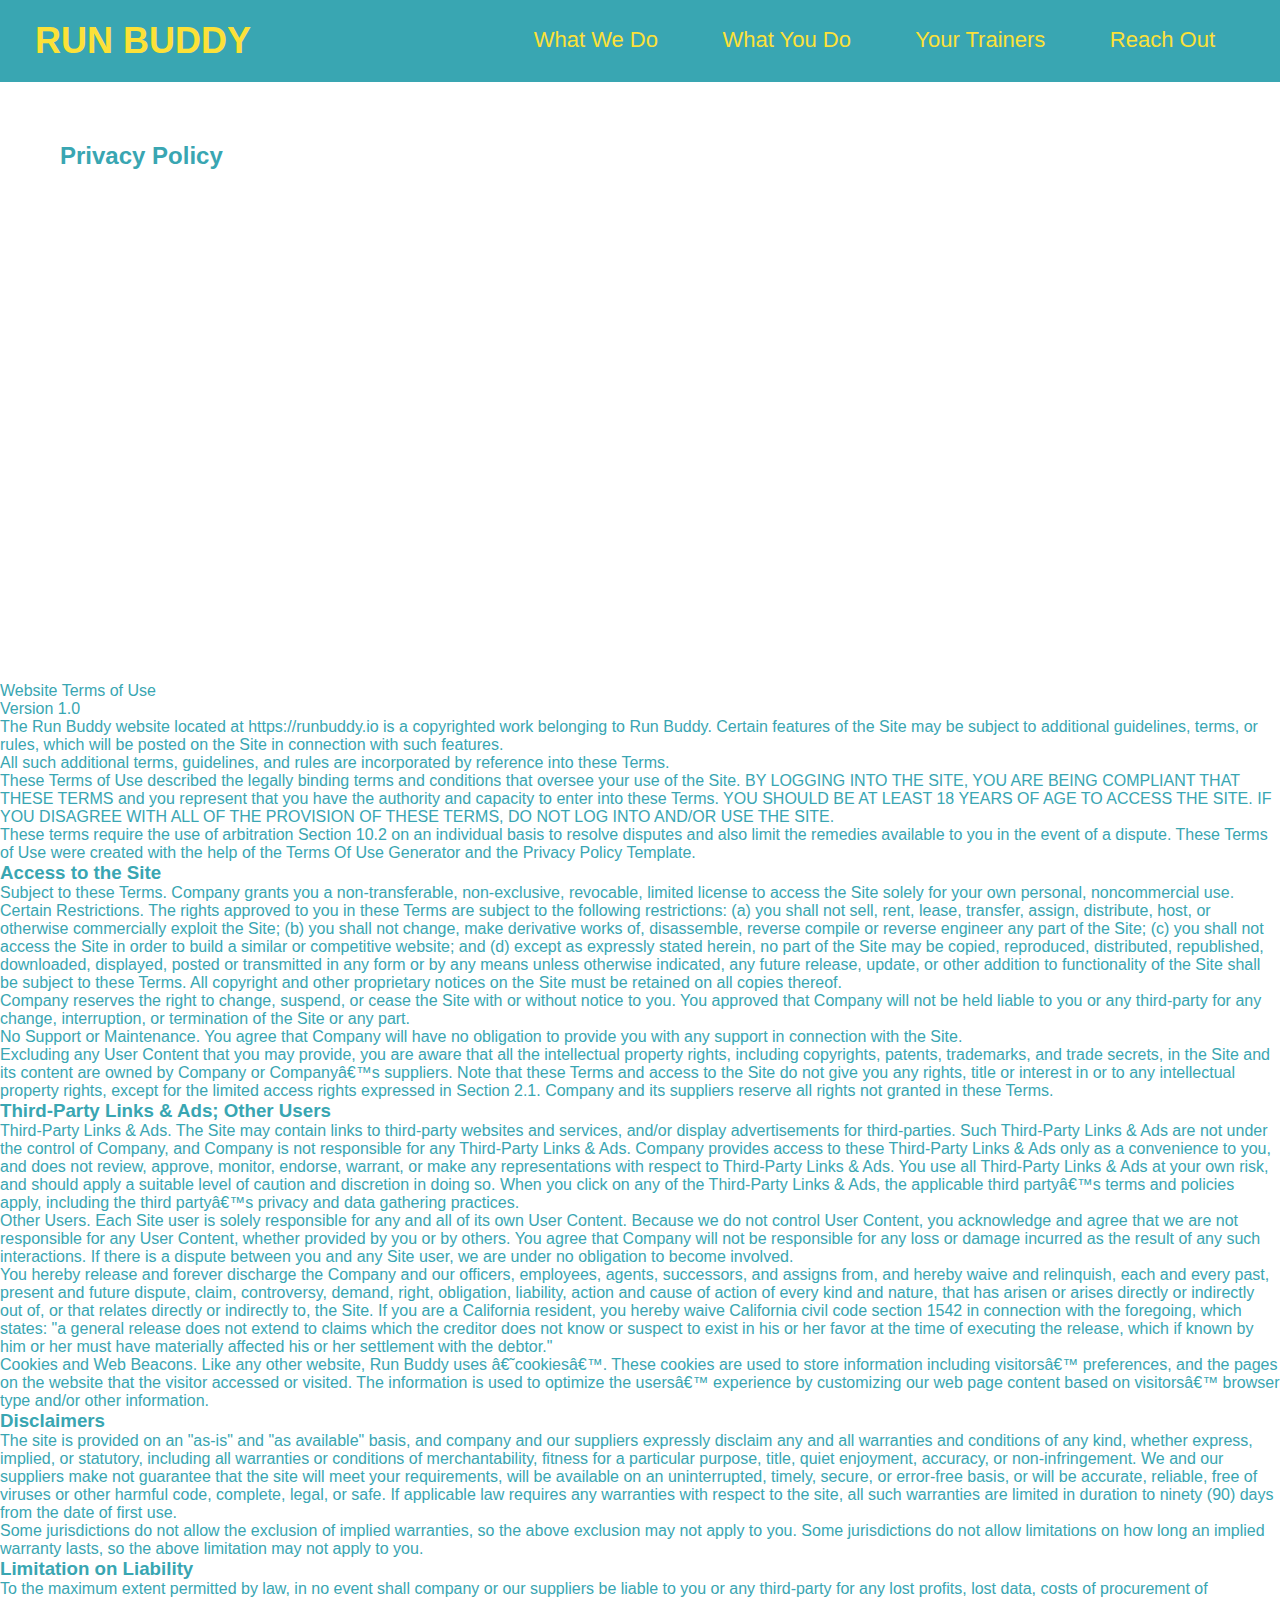
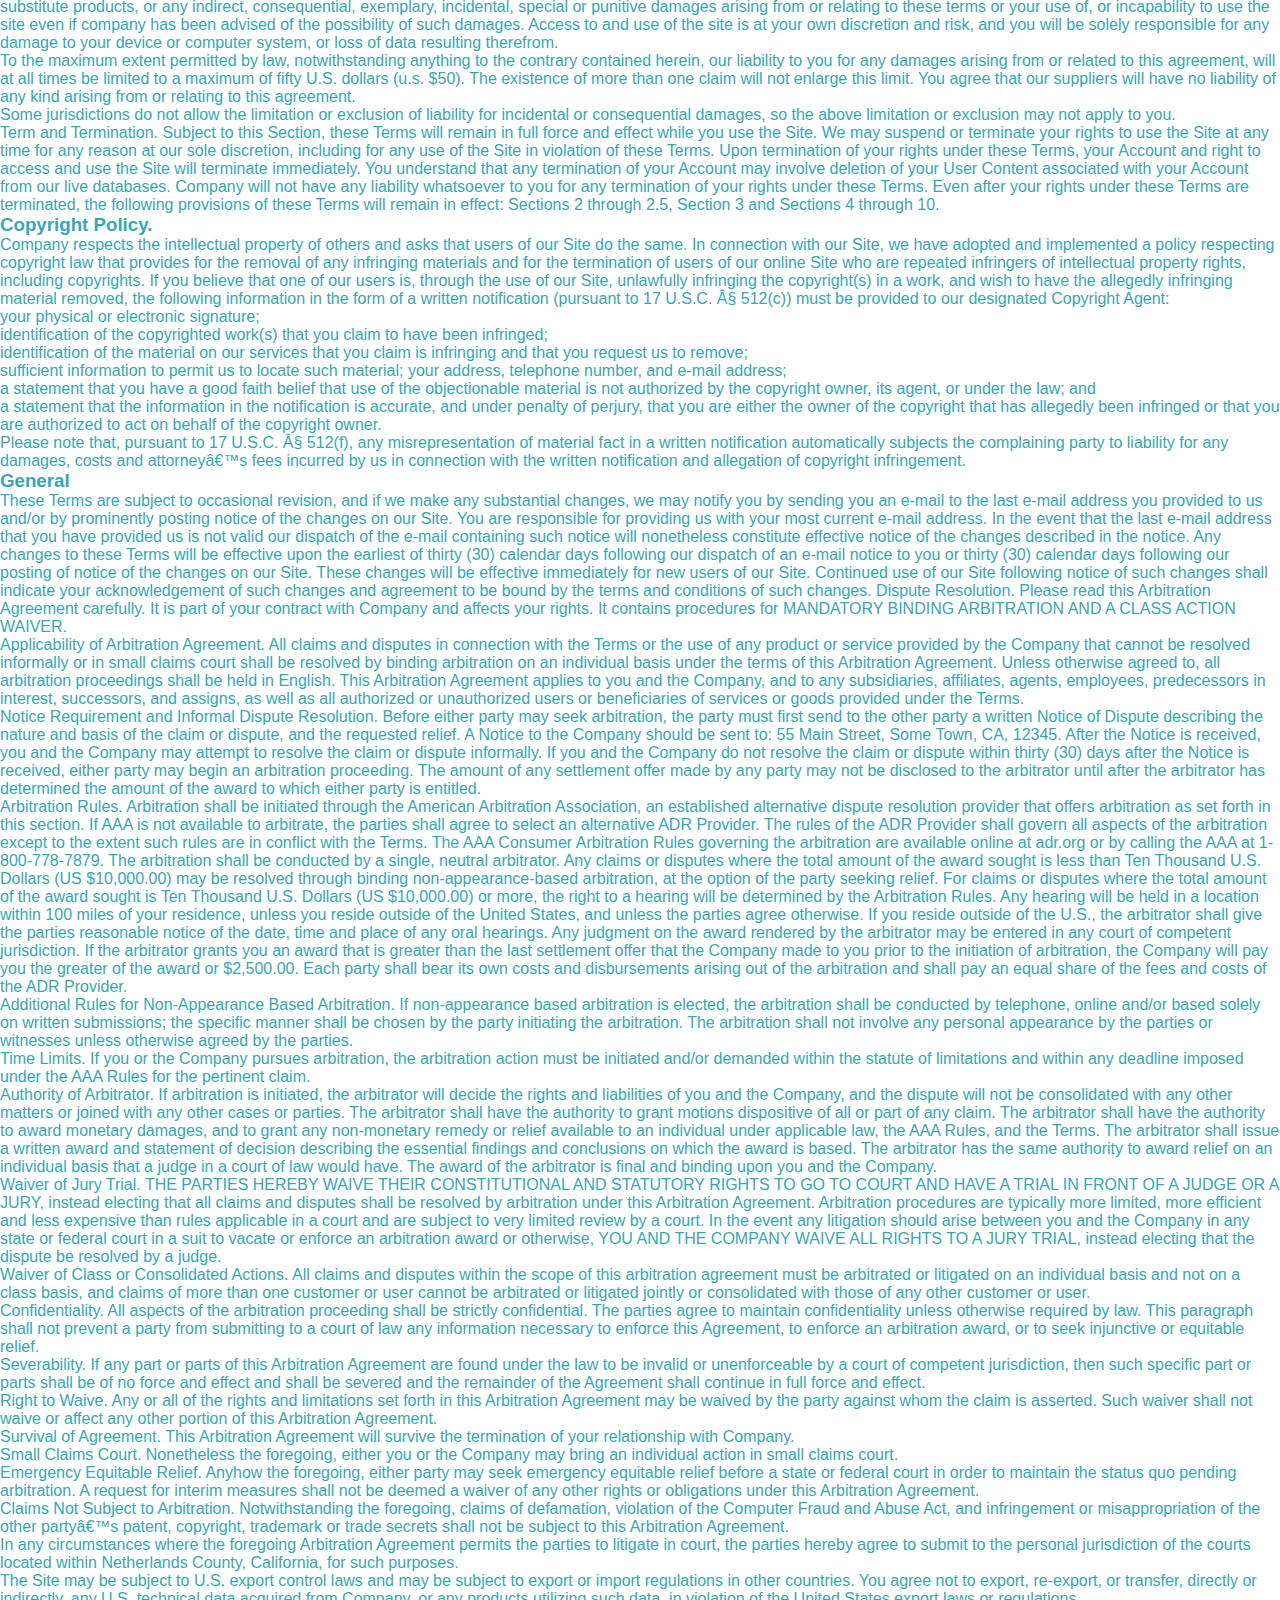
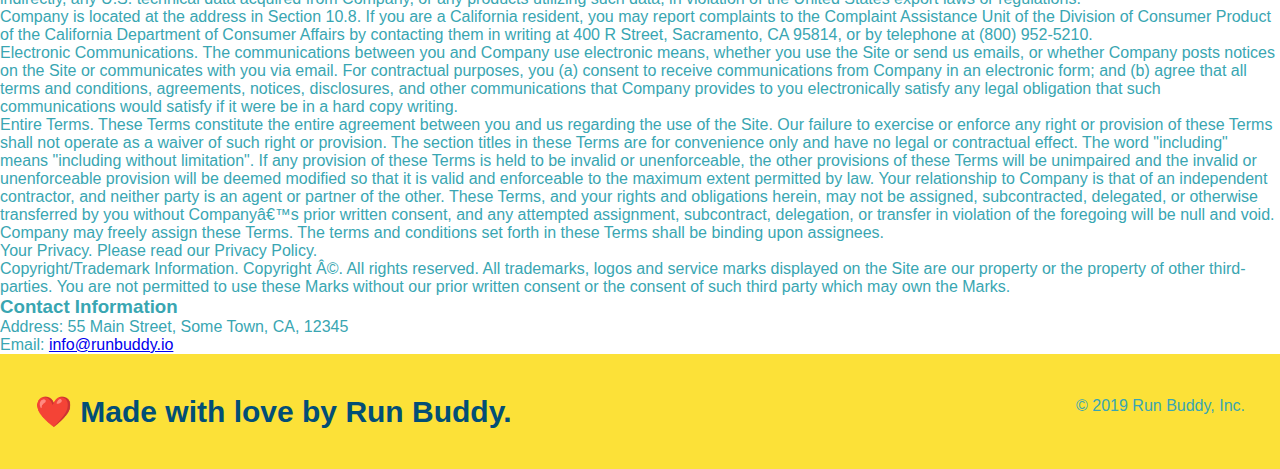
==== privacy-policy.html @ 5c97e21f "added privacy page and created second style css file" ====
<!DOCTYPE html>
<html lang="en">
    
    <head>
        <meta charset="UTF-8"/>
        <title>Privacy Policy - Run Buddy</title>
        <link rel="stylesheet" href="./assets/css/style.css">
        <link rel="stylesheet" href="assets/css/secondary-styles.css">
    </head>

    <body>
        <header>
            <h1>
                <a href="/"></a>RUN BUDDY
            </h1>
            <nav>
                <!--Unordered list element-->
                <ul>
                    <!--List item element-->
                    <li>
                        <!--Anchor element-->
                        <a href="./index.html#what-we-do">What We Do</a>
                    </li>
                    <li>
                        <a href="./index.html#what-you-do">What You Do</a>
                    </li>
                    <li>
                        <a href="./index.html#your-trainers">Your Trainers</a>
                    </li>
                    <li>
                        <a href="./index.html#reach-out">Reach Out</a>
                    </li>
                </ul>
            </nav>
        </header>

        <!--hero/jumbotron-->
        <section class="hero">
            <h2 class="page-title">
                Privacy Policy
            </h2>
        </section>
        <!--privacy policy text-->
        <article>

            <p>
                Website Terms of Use
            </p>

            <p>
                Version 1.0
            </p>

            <p>
                The Run Buddy website located at https://runbuddy.io is a copyrighted work belonging to Run Buddy. Certain
                features of the Site may be subject to additional guidelines, terms, or rules, which will be posted on the Site
                in connection with such features.
            </p>

            <p>
                All such additional terms, guidelines, and rules are incorporated by reference into these Terms.
            </p>

            <p>
                These Terms of Use described the legally binding terms and conditions that oversee your use of the Site. BY
                LOGGING INTO THE SITE, YOU ARE BEING COMPLIANT THAT THESE TERMS and you represent that you have the authority
                and capacity to enter into these Terms. YOU SHOULD BE AT LEAST 18 YEARS OF AGE TO ACCESS THE SITE. IF YOU
                DISAGREE WITH ALL OF THE PROVISION OF THESE TERMS, DO NOT LOG INTO AND/OR USE THE SITE.
            </p>

            <p>
                These terms require the use of arbitration Section 10.2 on an individual basis to resolve disputes and also
                limit the remedies available to you in the event of a dispute. These Terms of Use were created with the help of
                the Terms Of Use Generator and the Privacy Policy Template.
            </p>

            <h3>
                Access to the Site
            </h3>

            <p>
                Subject to these Terms. Company grants you a non-transferable, non-exclusive, revocable, limited license to
                access the Site solely for your own personal, noncommercial use.
            </p>

            <p>
                Certain Restrictions. The rights approved to you in these Terms are subject to the following restrictions: (a)
                you shall not sell, rent, lease, transfer, assign, distribute, host, or otherwise commercially exploit the Site;
                (b) you shall not change, make derivative works of, disassemble, reverse compile or reverse engineer any part of
                the Site; (c) you shall not access the Site in order to build a similar or competitive website; and (d) except
                as expressly stated herein, no part of the Site may be copied, reproduced, distributed, republished, downloaded,
                displayed, posted or transmitted in any form or by any means unless otherwise indicated, any future release,
                update, or other addition to functionality of the Site shall be subject to these Terms. All copyright and other
                proprietary notices on the Site must be retained on all copies thereof.
            </p>

            <p>
                Company reserves the right to change, suspend, or cease the Site with or without notice to you. You approved
                that Company will not be held liable to you or any third-party for any change, interruption, or termination of
                the Site or any part.
            </p>

            <p>
                No Support or Maintenance. You agree that Company will have no obligation to provide you with any support in
                connection with the Site.
            </p>

            <p>
                Excluding any User Content that you may provide, you are aware that all the intellectual property rights,
                including copyrights, patents, trademarks, and trade secrets, in the Site and its content are owned by Company
                or Companyâ€™s suppliers. Note that these Terms and access to the Site do not give you any rights, title or
                interest in or to any intellectual property rights, except for the limited access rights expressed in Section
                2.1. Company and its suppliers reserve all rights not granted in these Terms.
            </p>

            <h3>
                Third-Party Links & Ads; Other Users
            </h3>

            <p>
                Third-Party Links & Ads. The Site may contain links to third-party websites and services, and/or display
                advertisements for third-parties. Such Third-Party Links & Ads are not under the control of Company, and Company
                is not responsible for any Third-Party Links & Ads. Company provides access to these Third-Party Links & Ads
                only as a convenience to you, and does not review, approve, monitor, endorse, warrant, or make any
                representations with respect to Third-Party Links & Ads. You use all Third-Party Links & Ads at your own risk,
                and should apply a suitable level of caution and discretion in doing so. When you click on any of the
                Third-Party Links & Ads, the applicable third partyâ€™s terms and policies apply, including the third partyâ€™s
                privacy and data gathering practices.
            </p>

            <p>
                Other Users. Each Site user is solely responsible for any and all of its own User Content. Because we do not
                control User Content, you acknowledge and agree that we are not responsible for any User Content, whether
                provided by you or by others. You agree that Company will not be responsible for any loss or damage incurred as
                the result of any such interactions. If there is a dispute between you and any Site user, we are under no
                obligation to become involved.
            </p>

            <p>
                You hereby release and forever discharge the Company and our officers, employees, agents, successors, and
                assigns from, and hereby waive and relinquish, each and every past, present and future dispute, claim,
                controversy, demand, right, obligation, liability, action and cause of action of every kind and nature, that has
                arisen or arises directly or indirectly out of, or that relates directly or indirectly to, the Site. If you are
                a California resident, you hereby waive California civil code section 1542 in connection with the foregoing,
                which states: "a general release does not extend to claims which the creditor does not know or suspect to exist
                in his or her favor at the time of executing the release, which if known by him or her must have materially
                affected his or her settlement with the debtor."
            </p>

            <p>
                Cookies and Web Beacons. Like any other website, Run Buddy uses â€˜cookiesâ€™. These cookies are used to store
                information including visitorsâ€™ preferences, and the pages on the website that the visitor accessed or visited.
                The information is used to optimize the usersâ€™ experience by customizing our web page content based on visitorsâ€™
                browser type and/or other information.
            </p>

            <h3>
                Disclaimers
            </h3>

            <p>
                The site is provided on an "as-is" and "as available" basis, and company and our suppliers expressly disclaim
                any and all warranties and conditions of any kind, whether express, implied, or statutory, including all
                warranties or conditions of merchantability, fitness for a particular purpose, title, quiet enjoyment, accuracy,
                or non-infringement. We and our suppliers make not guarantee that the site will meet your requirements, will be
                available on an uninterrupted, timely, secure, or error-free basis, or will be accurate, reliable, free of
                viruses or other harmful code, complete, legal, or safe. If applicable law requires any warranties with respect
                to the site, all such warranties are limited in duration to ninety (90) days from the date of first use.
            </p>

            <p>
                Some jurisdictions do not allow the exclusion of implied warranties, so the above exclusion may not apply to
                you. Some jurisdictions do not allow limitations on how long an implied warranty lasts, so the above limitation
                may not apply to you.
            </p>

            <h3>
                Limitation on Liability
            </h3>

            <p>
                To the maximum extent permitted by law, in no event shall company or our suppliers be liable to you or any
                third-party for any lost profits, lost data, costs of procurement of substitute products, or any indirect,
                consequential, exemplary, incidental, special or punitive damages arising from or relating to these terms or
                your use of, or incapability to use the site even if company has been advised of the possibility of such
                damages. Access to and use of the site is at your own discretion and risk, and you will be solely responsible
                for any damage to your device or computer system, or loss of data resulting therefrom.
            </p>

            <p>
                To the maximum extent permitted by law, notwithstanding anything to the contrary contained herein, our liability
                to you for any damages arising from or related to this agreement, will at all times be limited to a maximum of
                fifty U.S. dollars (u.s. $50). The existence of more than one claim will not enlarge this limit. You agree that
                our suppliers will have no liability of any kind arising from or relating to this agreement.
            </p>

            <p>
                Some jurisdictions do not allow the limitation or exclusion of liability for incidental or consequential
                damages, so the above limitation or exclusion may not apply to you.
            </p>

            <p>
                Term and Termination. Subject to this Section, these Terms will remain in full force and effect while you use
                the Site. We may suspend or terminate your rights to use the Site at any time for any reason at our sole
                discretion, including for any use of the Site in violation of these Terms. Upon termination of your rights under
                these Terms, your Account and right to access and use the Site will terminate immediately. You understand that
                any termination of your Account may involve deletion of your User Content associated with your Account from our
                live databases. Company will not have any liability whatsoever to you for any termination of your rights under
                these Terms. Even after your rights under these Terms are terminated, the following provisions of these Terms
                will remain in effect: Sections 2 through 2.5, Section 3 and Sections 4 through 10.
            </p>

            <h3>
                Copyright Policy.
            </h3>

            <p>
                Company respects the intellectual property of others and asks that users of our Site do the same. In connection
                with our Site, we have adopted and implemented a policy respecting copyright law that provides for the removal
                of any infringing materials and for the termination of users of our online Site who are repeated infringers of
                intellectual property rights, including copyrights. If you believe that one of our users is, through the use of
                our Site, unlawfully infringing the copyright(s) in a work, and wish to have the allegedly infringing material
                removed, the following information in the form of a written notification (pursuant to 17 U.S.C. Â§ 512(c)) must
                be provided to our designated Copyright Agent:
            </p>

            <ul>
                <li>
                your physical or electronic signature;
                </li>
                <li>
                identification of the copyrighted work(s) that you claim to have been infringed;
                </li>
                <li>
                identification of the material on our services that you claim is infringing and that you request us to remove;
                </li>
                <li>
                sufficient information to permit us to locate such material; your address, telephone number, and e-mail
                address;
                </li>
                <li>
                a statement that you have a good faith belief that use of the objectionable material is not authorized by the
                copyright owner, its agent, or under the law; and
                </li>
                <li>
                a statement that the information in the notification is accurate, and under penalty of perjury, that you are
                either the owner of the copyright that has allegedly been infringed or that you are authorized to act on
                behalf of the copyright owner.
                </li>
            </ul>

            <p>
                Please note that, pursuant to 17 U.S.C. Â§ 512(f), any misrepresentation of material fact in a written
                notification automatically subjects the complaining party to liability for any damages, costs and attorneyâ€™s
                fees incurred by us in connection with the written notification and allegation of copyright infringement.
            </p>

            <h3>
                General
            </h3>

            <p>
                These Terms are subject to occasional revision, and if we make any substantial changes, we may notify you by
                sending you an e-mail to the last e-mail address you provided to us and/or by prominently posting notice of the
                changes on our Site. You are responsible for providing us with your most current e-mail address. In the event
                that the last e-mail address that you have provided us is not valid our dispatch of the e-mail containing such
                notice will nonetheless constitute effective notice of the changes described in the notice. Any changes to these
                Terms will be effective upon the earliest of thirty (30) calendar days following our dispatch of an e-mail
                notice to you or thirty (30) calendar days following our posting of notice of the changes on our Site. These
                changes will be effective immediately for new users of our Site. Continued use of our Site following notice of
                such changes shall indicate your acknowledgement of such changes and agreement to be bound by the terms and
                conditions of such changes. Dispute Resolution. Please read this Arbitration Agreement carefully. It is part of
                your contract with Company and affects your rights. It contains procedures for MANDATORY BINDING ARBITRATION AND
                A CLASS ACTION WAIVER.
            </p>

            <p>
                Applicability of Arbitration Agreement. All claims and disputes in connection with the Terms or the use of any
                product or service provided by the Company that cannot be resolved informally or in small claims court shall be
                resolved by binding arbitration on an individual basis under the terms of this Arbitration Agreement. Unless
                otherwise agreed to, all arbitration proceedings shall be held in English. This Arbitration Agreement applies to
                you and the Company, and to any subsidiaries, affiliates, agents, employees, predecessors in interest,
                successors, and assigns, as well as all authorized or unauthorized users or beneficiaries of services or goods
                provided under the Terms.
            </p>

            <p>
                Notice Requirement and Informal Dispute Resolution. Before either party may seek arbitration, the party must
                first send to the other party a written Notice of Dispute describing the nature and basis of the claim or
                dispute, and the requested relief. A Notice to the Company should be sent to: 55 Main Street, Some Town, CA,
                12345. After the Notice is received, you and the Company may attempt to resolve the claim or dispute informally.
                If you and the Company do not resolve the claim or dispute within thirty (30) days after the Notice is received,
                either party may begin an arbitration proceeding. The amount of any settlement offer made by any party may not
                be disclosed to the arbitrator until after the arbitrator has determined the amount of the award to which either
                party is entitled.
            </p>

            <p>
                Arbitration Rules. Arbitration shall be initiated through the American Arbitration Association, an established
                alternative dispute resolution provider that offers arbitration as set forth in this section. If AAA is not
                available to arbitrate, the parties shall agree to select an alternative ADR Provider. The rules of the ADR
                Provider shall govern all aspects of the arbitration except to the extent such rules are in conflict with the
                Terms. The AAA Consumer Arbitration Rules governing the arbitration are available online at adr.org or by
                calling the AAA at 1-800-778-7879. The arbitration shall be conducted by a single, neutral arbitrator. Any
                claims or disputes where the total amount of the award sought is less than Ten Thousand U.S. Dollars (US
                $10,000.00) may be resolved through binding non-appearance-based arbitration, at the option of the party seeking
                relief. For claims or disputes where the total amount of the award sought is Ten Thousand U.S. Dollars (US
                $10,000.00) or more, the right to a hearing will be determined by the Arbitration Rules. Any hearing will be
                held in a location within 100 miles of your residence, unless you reside outside of the United States, and
                unless the parties agree otherwise. If you reside outside of the U.S., the arbitrator shall give the parties
                reasonable notice of the date, time and place of any oral hearings. Any judgment on the award rendered by the
                arbitrator may be entered in any court of competent jurisdiction. If the arbitrator grants you an award that is
                greater than the last settlement offer that the Company made to you prior to the initiation of arbitration, the
                Company will pay you the greater of the award or $2,500.00. Each party shall bear its own costs and
                disbursements arising out of the arbitration and shall pay an equal share of the fees and costs of the ADR
                Provider.
            </p>

            <p>
                Additional Rules for Non-Appearance Based Arbitration. If non-appearance based arbitration is elected, the
                arbitration shall be conducted by telephone, online and/or based solely on written submissions; the specific
                manner shall be chosen by the party initiating the arbitration. The arbitration shall not involve any personal
                appearance by the parties or witnesses unless otherwise agreed by the parties.
            </p>

            <p>
                Time Limits. If you or the Company pursues arbitration, the arbitration action must be initiated and/or demanded
                within the statute of limitations and within any deadline imposed under the AAA Rules for the pertinent claim.
            </p>

            <p>
                Authority of Arbitrator. If arbitration is initiated, the arbitrator will decide the rights and liabilities of
                you and the Company, and the dispute will not be consolidated with any other matters or joined with any other
                cases or parties. The arbitrator shall have the authority to grant motions dispositive of all or part of any
                claim. The arbitrator shall have the authority to award monetary damages, and to grant any non-monetary remedy
                or relief available to an individual under applicable law, the AAA Rules, and the Terms. The arbitrator shall
                issue a written award and statement of decision describing the essential findings and conclusions on which the
                award is based. The arbitrator has the same authority to award relief on an individual basis that a judge in a
                court of law would have. The award of the arbitrator is final and binding upon you and the Company.
            </p>

            <p>
                Waiver of Jury Trial. THE PARTIES HEREBY WAIVE THEIR CONSTITUTIONAL AND STATUTORY RIGHTS TO GO TO COURT AND HAVE
                A TRIAL IN FRONT OF A JUDGE OR A JURY, instead electing that all claims and disputes shall be resolved by
                arbitration under this Arbitration Agreement. Arbitration procedures are typically more limited, more efficient
                and less expensive than rules applicable in a court and are subject to very limited review by a court. In the
                event any litigation should arise between you and the Company in any state or federal court in a suit to vacate
                or enforce an arbitration award or otherwise, YOU AND THE COMPANY WAIVE ALL RIGHTS TO A JURY TRIAL, instead
                electing that the dispute be resolved by a judge.
            </p>

            <p>
                Waiver of Class or Consolidated Actions. All claims and disputes within the scope of this arbitration agreement
                must be arbitrated or litigated on an individual basis and not on a class basis, and claims of more than one
                customer or user cannot be arbitrated or litigated jointly or consolidated with those of any other customer or
                user.
            </p>

            <p>
                Confidentiality. All aspects of the arbitration proceeding shall be strictly confidential. The parties agree to
                maintain confidentiality unless otherwise required by law. This paragraph shall not prevent a party from
                submitting to a court of law any information necessary to enforce this Agreement, to enforce an arbitration
                award, or to seek injunctive or equitable relief.
            </p>

            <p>
                Severability. If any part or parts of this Arbitration Agreement are found under the law to be invalid or
                unenforceable by a court of competent jurisdiction, then such specific part or parts shall be of no force and
                effect and shall be severed and the remainder of the Agreement shall continue in full force and effect.
            </p>

            <p>
                Right to Waive. Any or all of the rights and limitations set forth in this Arbitration Agreement may be waived
                by the party against whom the claim is asserted. Such waiver shall not waive or affect any other portion of this
                Arbitration Agreement.
            </p>

            <p>
                Survival of Agreement. This Arbitration Agreement will survive the termination of your relationship with
                Company.
            </p>

            <p>
                Small Claims Court. Nonetheless the foregoing, either you or the Company may bring an individual action in small
                claims court.
            </p>

            <p>
                Emergency Equitable Relief. Anyhow the foregoing, either party may seek emergency equitable relief before a
                state or federal court in order to maintain the status quo pending arbitration. A request for interim measures
                shall not be deemed a waiver of any other rights or obligations under this Arbitration Agreement.
            </p>

            <p>
                Claims Not Subject to Arbitration. Notwithstanding the foregoing, claims of defamation, violation of the
                Computer Fraud and Abuse Act, and infringement or misappropriation of the other partyâ€™s patent, copyright,
                trademark or trade secrets shall not be subject to this Arbitration Agreement.
            </p>

            <p>
                In any circumstances where the foregoing Arbitration Agreement permits the parties to litigate in court, the
                parties hereby agree to submit to the personal jurisdiction of the courts located within Netherlands County,
                California, for such purposes.
            </p>

            <p>
                The Site may be subject to U.S. export control laws and may be subject to export or import regulations in other
                countries. You agree not to export, re-export, or transfer, directly or indirectly, any U.S. technical data
                acquired from Company, or any products utilizing such data, in violation of the United States export laws or
                regulations.
            </p>

            <p>
                Company is located at the address in Section 10.8. If you are a California resident, you may report complaints
                to the Complaint Assistance Unit of the Division of Consumer Product of the California Department of Consumer
                Affairs by contacting them in writing at 400 R Street, Sacramento, CA 95814, or by telephone at (800) 952-5210.
            </p>

            <p>
                Electronic Communications. The communications between you and Company use electronic means, whether you use the
                Site or send us emails, or whether Company posts notices on the Site or communicates with you via email. For
                contractual purposes, you (a) consent to receive communications from Company in an electronic form; and (b)
                agree that all terms and conditions, agreements, notices, disclosures, and other communications that Company
                provides to you electronically satisfy any legal obligation that such communications would satisfy if it were be
                in a hard copy writing.
            </p>

            <p>
                Entire Terms. These Terms constitute the entire agreement between you and us regarding the use of the Site. Our
                failure to exercise or enforce any right or provision of these Terms shall not operate as a waiver of such right
                or provision. The section titles in these Terms are for convenience only and have no legal or contractual
                effect. The word "including" means "including without limitation". If any provision of these Terms is held to be
                invalid or unenforceable, the other provisions of these Terms will be unimpaired and the invalid or
                unenforceable provision will be deemed modified so that it is valid and enforceable to the maximum extent
                permitted by law. Your relationship to Company is that of an independent contractor, and neither party is an
                agent or partner of the other. These Terms, and your rights and obligations herein, may not be assigned,
                subcontracted, delegated, or otherwise transferred by you without Companyâ€™s prior written consent, and any
                attempted assignment, subcontract, delegation, or transfer in violation of the foregoing will be null and void.
                Company may freely assign these Terms. The terms and conditions set forth in these Terms shall be binding upon
                assignees.
            </p>

            <p>
                Your Privacy. Please read our Privacy Policy.
            </p>

            <p>
                Copyright/Trademark Information. Copyright Â©. All rights reserved. All trademarks, logos and service marks
                displayed on the Site are our property or the property of other third-parties. You are not permitted to use
                these Marks without our prior written consent or the consent of such third party which may own the Marks.
            </p>

            <h3>
                Contact Information
            </h3>

            <p>
                Address: 55 Main Street, Some Town, CA, 12345
            </p>

            <p>
                Email: <a href="mailto:info@runbuddy.io">info@runbuddy.io</a>
            </p>



        </article>

        
        <footer>
            <h2>❤️ Made with love by Run Buddy.</h2>
            <div>
                &copy; 2019 Run Buddy, Inc.
            </div>
        </footer>
    </body>



</html>
---- assets/css/style.css ----
* {
    margin: 0;
    padding: 0;
    box-sizing: border-box;
}

body {
    /* CSS Comment*/
    color: #39a6b2;
    font-family: Arial, Helvetica, sans-serif;
}
/* apply styles to <header> */
header {
    padding: 20px 35px;
    background-color: #39a6b2;
}
header h1 {
    font-weight: bold;
    font-size: 36px;
    color: #fce138;
    margin: 0;
    display: inline;
}
header a {
    text-decoration: none;
    color: #fce138
}
header nav {
    float: right;
    margin: 7px 0px;
}
header nav ul li {
    display: inline;
}
header nav ul li a {
    margin: 0 30px;
    font-weight: lighter;
    font-size: 22px;
}
/* End Header CSS*/
/*Footer CSS*/
footer {
    background: #fce138;
    width: 100%;
    padding: 40px 35px;
}
footer h2 {
    display: inline;
    color: #024e76;
    font-size: 30px;
    margin: 0;
}
footer div {
    float: right;
    line-height: 1.5;
    text-align: right;
}
footer a {
    color: #024e76;
}
/* End Footer CSS*/

/*Hero Section Start*/
.hero {
    background-image: url("../images/hero-bg.jpg");
    height: 600px;
    background-size: cover;
    background-position: center;
    position: relative;
}
.hero-form {
    color: #024e76;
    background-color: #fce138;
    padding: 20px;
    width: 500px;
    border-style: solid;
    border-width: 3px;
    border-color: #024e76;
    position: absolute;
    bottom: 120px;
    right: 140px;
}
.hero-form h3 {
    font-size: 24px;
    margin: 0;
}
.hero-form p {
    margin: 5px 0 15px 0;
}
.form-input {
    border: 1px solid #024e76;
    display: block;
    padding: 7px 15px;
    font-size: 16px;
    color: #024e76;
    width: 100%;
    margin-bottom: 15px;
}
.hero-form label {
    margin: 0 5px;
}
.hero-form button {
    color: #fce138;
    background-color: #024e76;
    border: none;
    padding: 10px 20px;
    font-size: 16px;
}
/*Hero Section End*/
section {
    padding: 60px;
}
/*What we do Start*/
.intro {
    text-align: center;
}

.section-title {
    font-size: 55px;
    color: #024e76;
    margin-bottom: 35px;
    padding: 0 100px 20px 100px;
    border-bottom: 3px solid;
    display: inline-block;
}
.primary-border {
    border-color: #fce138;
}
.secondary-border {
    border-color: #39a6b2;
}
.intro p {
    line-height: 1.7;
    color: #39a6b2;
    width: 80%;
    font-size: 20px;
    margin: 0 auto;
}
/*What we do End*/
/*What you do start*/
.steps {
    text-align: center;
    background: #fce138;
}
.steps div {
    margin-bottom: 80px;
}
.steps img {
    width: 15%;
    margin: 10px 0;
}
.steps h3 {
    color: #024e76;
    font-size: 46px;
    margin-top: 10px;
}
.steps p {
    color: #39a6b2;
    font-size: 23px;
}
.steps span {
    font-size: 38px;
}
/* Meet the trainers*/
/*section trainers*/
.trainers {
    text-align: center;
}
/*article trainers*/
.trainer {
    width: 900px;
    margin: 0 auto 30px auto;
    background: #024e76;
    color: #fce138;
    overflow: auto;
}
.trainer img {
    width: 35%;
    float: left;
}
.trainer-bio {
    padding: 35px;
    float: left;
    width: 65%;
}
.text-left {
    text-align: left;
}
.text-right {
    text-align: right;
}
.trainer-bio h3 {
    font-size: 32px;
    margin-bottom: 8px;
}
.trainer-bio h4 {
    font-weight: lighter;
    font-size: 26px;
    margin-bottom: 25px;
}
.trainer-bio p {
    font-size: 17px;
    line-height: 1.3;
}
/*trainer section end*/
/* Contact section start */
.contact {
    text-align: center;
    background: #024e76
}
.contact h2 {
    color: #fce138
}
.contact-info iframe {
    width: 400px;
    height: 400px;
}
.contact-info div {
    width: 410px;
    display: inline-block;
    vertical-align: top;
    text-align: left;
    margin: 30px 0 0 60px;
    color: white;
}
.contact-info h3 {
    color: #fce138;
    font-size: 32px;
}

.contact-info p, .contact-info address {
    margin: 20px 0;
    line-height: 1.5;
    font-size: 20px;
    font-style: normal;
}
.contact-info a {
    color: #fce138
}
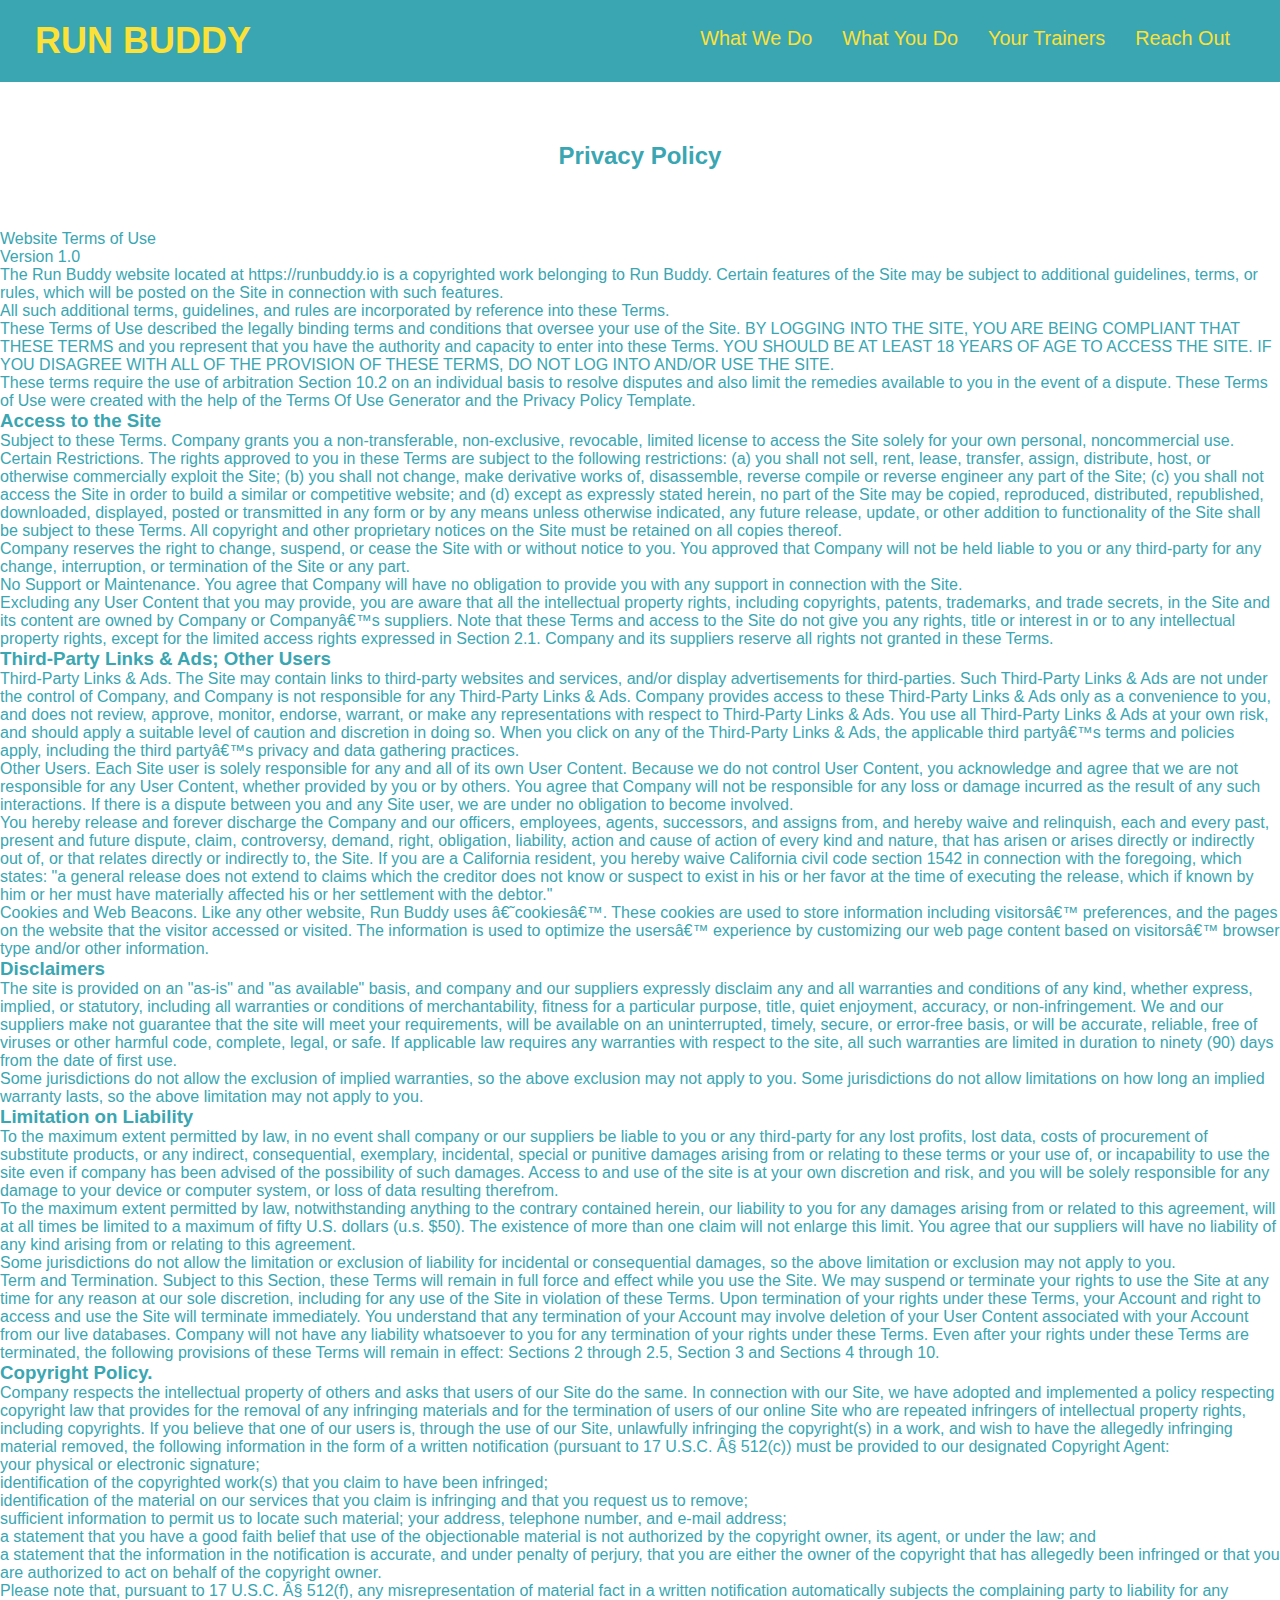
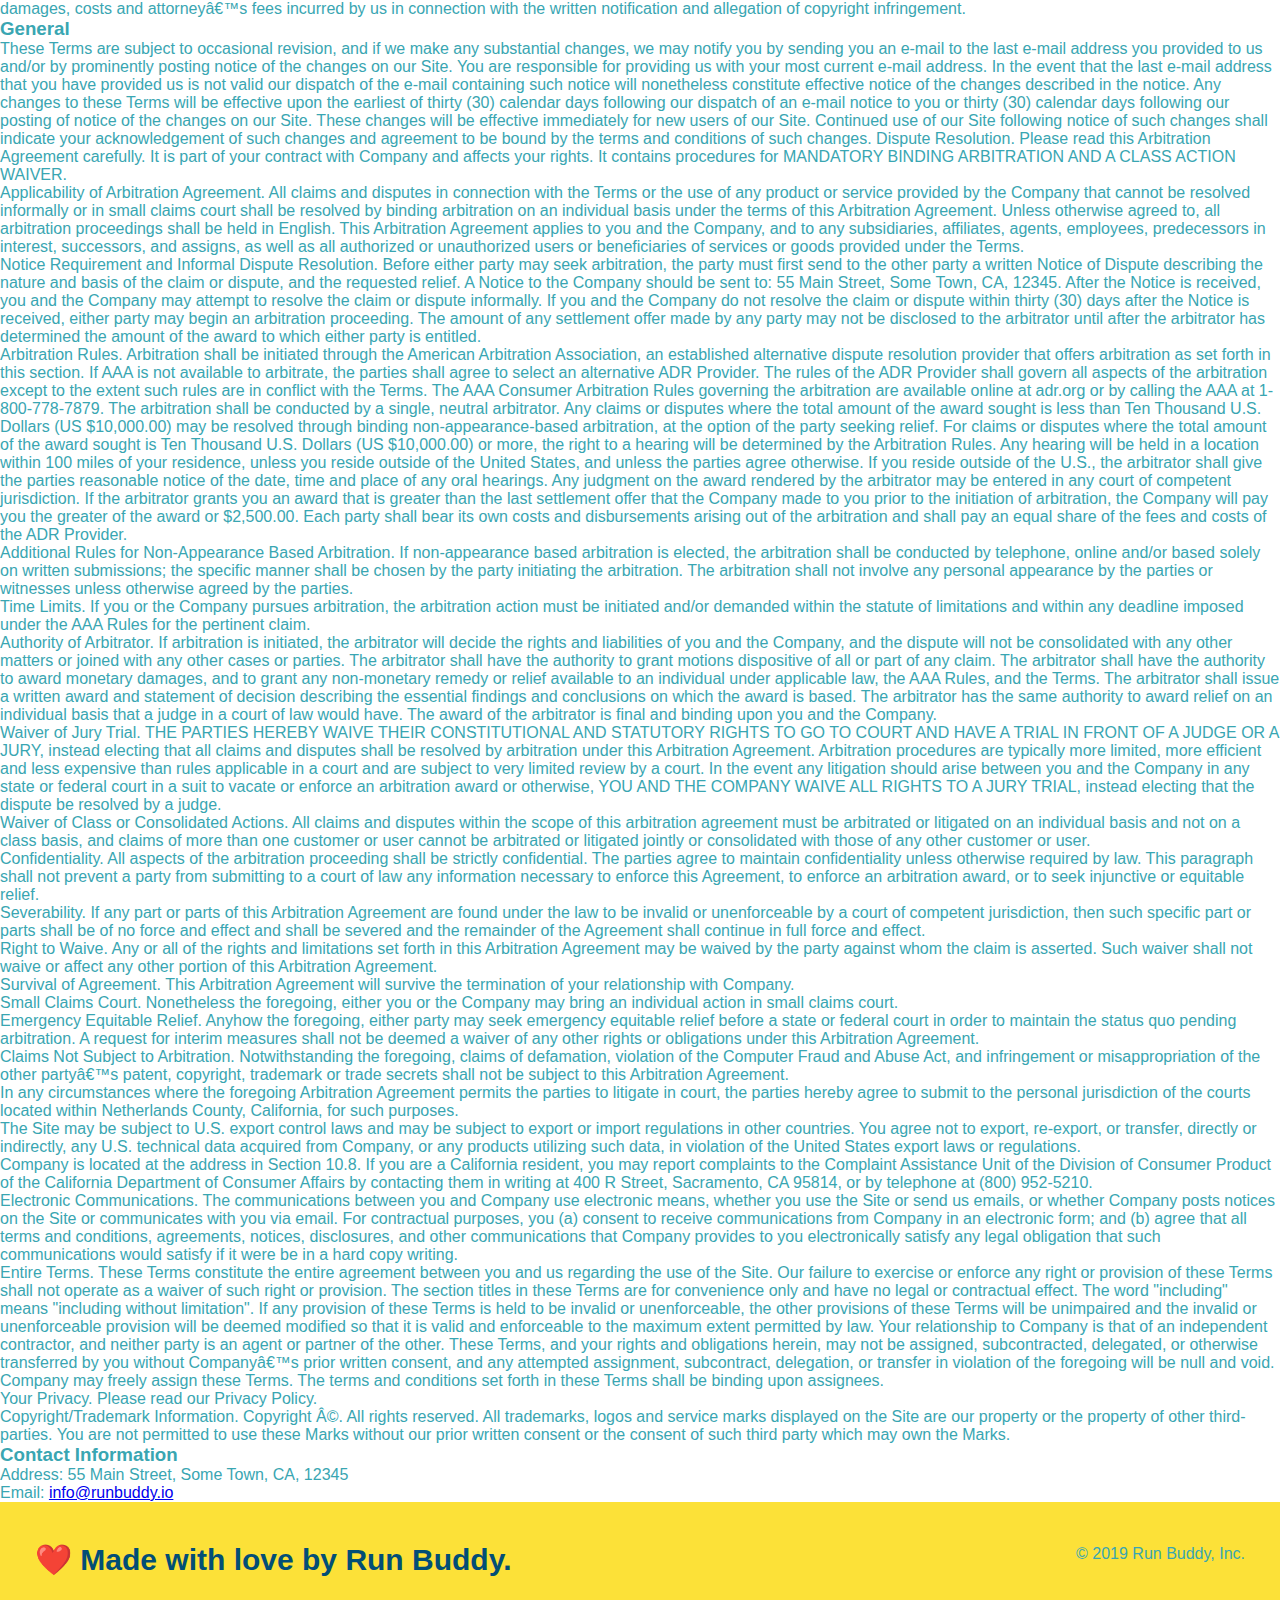
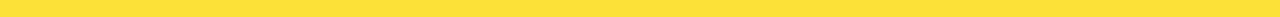
==== commit b93fab1a: "mediaquery css outline added" ====
--- a/privacy-policy.html
+++ b/privacy-policy.html
@@ -2,7 +2,8 @@
 <html lang="en">
     
     <head>
-        <meta charset="UTF-8"/>
+        <meta charset="UTF-8" />
+        <meta name="viewport" content="width=device-width, initial-scale=1.0" />
         <title>Privacy Policy - Run Buddy</title>
         <link rel="stylesheet" href="./assets/css/style.css">
         <link rel="stylesheet" href="assets/css/secondary-styles.css">
@@ -11,7 +12,7 @@
     <body>
         <header>
             <h1>
-                <a href="/"></a>RUN BUDDY
+                <a href="./index.html">RUN BUDDY</a>
             </h1>
             <nav>
                 <!--Unordered list element-->
@@ -41,8 +42,7 @@
             </h2>
         </section>
         <!--privacy policy text-->
-        <article>
-
+        <article class="secondary-content">
             <p>
                 Website Terms of Use
             </p>
--- a/assets/css/style.css
+++ b/assets/css/style.css
@@ -13,29 +13,34 @@
 header {
     padding: 20px 35px;
     background-color: #39a6b2;
+    display: flex;
+    justify-content: space-between;
+    flex-wrap: wrap;
 }
 header h1 {
     font-weight: bold;
     font-size: 36px;
     color: #fce138;
     margin: 0;
-    display: inline;
 }
 header a {
     text-decoration: none;
     color: #fce138
 }
 header nav {
-    float: right;
-    margin: 7px 0px;
-}
-header nav ul li {
-    display: inline;
+    margin: 7px 0;
+}
+header nav ul {
+    display: flex;
+    flex-wrap: wrap;
+    justify-content: space-between;
+    align-items: center;
+    list-style: none;
 }
 header nav ul li a {
-    margin: 0 30px;
+    padding: 10px 15px;
     font-weight: lighter;
-    font-size: 22px;
+    font-size: 1.55vw;
 }
 /* End Header CSS*/
 /*Footer CSS*/
@@ -43,15 +48,16 @@
     background: #fce138;
     width: 100%;
     padding: 40px 35px;
+    display: flex;
+    justify-content: space-between;
+    flex-wrap: wrap;
 }
 footer h2 {
-    display: inline;
     color: #024e76;
     font-size: 30px;
     margin: 0;
 }
 footer div {
-    float: right;
     line-height: 1.5;
     text-align: right;
 }
@@ -63,22 +69,35 @@
 /*Hero Section Start*/
 .hero {
     background-image: url("../images/hero-bg.jpg");
-    height: 600px;
     background-size: cover;
     background-position: center;
-    position: relative;
+    display: flex;
+    justify-content: center;
+    flex-wrap: wrap;
+    align-items: flex-start;
+}
+.hero-cta {
+    width: 35%;
+    text-align: right;
+    margin: 3.5%;
+    color: #ffffff;
+    font-size: 18px;
+    line-height: 1.2;
+}
+.hero-cta h2 {
+    font-style: italic;
+    font-size: 55px;
+    color: #fce138;
 }
 .hero-form {
     color: #024e76;
     background-color: #fce138;
     padding: 20px;
-    width: 500px;
     border-style: solid;
     border-width: 3px;
     border-color: #024e76;
-    position: absolute;
-    bottom: 120px;
-    right: 140px;
+    width: 40%;
+    margin: 3.5%;
 }
 .hero-form h3 {
     font-size: 24px;
@@ -107,21 +126,20 @@
     font-size: 16px;
 }
 /*Hero Section End*/
+/*What we do Start*/
+
 section {
     padding: 60px;
 }
-/*What we do Start*/
-.intro {
+
+.section-title {
+    font-size: 48px;
+    color: #024e76;
+    border-bottom: 3px solid;
+    padding-bottom: 20px;
     text-align: center;
-}
-
-.section-title {
-    font-size: 55px;
-    color: #024e76;
-    margin-bottom: 35px;
-    padding: 0 100px 20px 100px;
-    border-bottom: 3px solid;
-    display: inline-block;
+    margin: 0 auto 35px auto;
+    width: 50%;
 }
 .primary-border {
     border-color: #fce138;
@@ -135,105 +153,169 @@
     width: 80%;
     font-size: 20px;
     margin: 0 auto;
+    text-align: center;
 }
 /*What we do End*/
 /*What you do start*/
 .steps {
-    text-align: center;
     background: #fce138;
 }
-.steps div {
-    margin-bottom: 80px;
-}
-.steps img {
-    width: 15%;
-    margin: 10px 0;
-}
-.steps h3 {
+.step {
+    margin: 50px auto;
+    padding-bottom: 50px;
+    width: 80%;
+    border-bottom: 1px solid #39a6b2;
+    display: flex;
+    flex-wrap: wrap;
+    align-items: center;
+    justify-content: space-between;
+}
+.step h3 {
     color: #024e76;
     font-size: 46px;
-    margin-top: 10px;
-}
-.steps p {
+    flex: 1 30%;
+}
+.step-info {
+    flex: 2 70%;
+    display: flex;
+    flex-wrap: wrap;
+    align-items: center;
+}
+.step-img {
+    flex: 1 12%;
+    margin-right: 20px;
+}
+.step-img img {
+    max-width: 100%;
+}
+.step-text {
+    flex: 12;
+}
+.step-text p {
     color: #39a6b2;
-    font-size: 23px;
-}
-.steps span {
-    font-size: 38px;
-}
+    font-size: 18px;
+}
+.step-text h4 {
+    font-size: 26px;
+    line-height: 1.5;
+    color: #024e76
+}
+
 /* Meet the trainers*/
 /*section trainers*/
 .trainers {
-    text-align: center;
+    width: 100%;
+    margin: 0 auto;
+    display: flex;
+    flex-wrap: wrap;
+    justify-content: space-around;
 }
 /*article trainers*/
 .trainer {
-    width: 900px;
-    margin: 0 auto 30px auto;
+    margin: 20px;
     background: #024e76;
     color: #fce138;
-    overflow: auto;
+    flex: 1;
 }
 .trainer img {
-    width: 35%;
-    float: left;
+    width: 100%;
 }
 .trainer-bio {
-    padding: 35px;
-    float: left;
-    width: 65%;
-}
-.text-left {
-    text-align: left;
-}
-.text-right {
-    text-align: right;
+    padding: 25px;
+    line-height: 1.3;
 }
 .trainer-bio h3 {
-    font-size: 32px;
-    margin-bottom: 8px;
+    font-size: 28px;
 }
 .trainer-bio h4 {
     font-weight: lighter;
-    font-size: 26px;
-    margin-bottom: 25px;
+    font-size: 22px;
+    margin-bottom: 15px;
 }
 .trainer-bio p {
     font-size: 17px;
-    line-height: 1.3;
 }
 /*trainer section end*/
 /* Contact section start */
 .contact {
-    text-align: center;
     background: #024e76
 }
 .contact h2 {
     color: #fce138
 }
 .contact-info iframe {
-    width: 400px;
     height: 400px;
 }
 .contact-info div {
-    width: 410px;
-    display: inline-block;
-    vertical-align: top;
-    text-align: left;
-    margin: 30px 0 0 60px;
     color: white;
 }
 .contact-info h3 {
     color: #fce138;
     font-size: 32px;
 }
-
+.contact-info {
+    display: flex;
+    justify-content: space-between;
+    flex-wrap: wrap;
+}
+.contact-info > * {
+    flex: 1;
+    margin: 15px;
+}
 .contact-info p, .contact-info address {
     margin: 20px 0;
     line-height: 1.5;
-    font-size: 20px;
+    font-size: 16px;
     font-style: normal;
 }
 .contact-info a {
     color: #fce138
-}+}
+.contact-form input, .contact-form textarea {
+    border: 1px solid #024e76;
+    display: block;
+    padding: 7px 15px;
+    font-size: 16px;
+    color: #024e76;
+    width: 100%;
+    margin-bottom: 15px;
+    margin-top: 5px;
+}
+.contact-form button {
+    width: 100%;
+    border: none;
+    background: #fce138;
+    color: #024e76;
+    text-align: center;
+    padding: 15px 0;
+    font-size: 16px;
+}
+/*End Contact Section */
+
+/* Generic rules start*/
+.text-left {
+    text-align: left;
+}
+.text-right {
+    text-align: right;
+}
+.flex-row {
+    display: flex;
+}
+/* Generic rules end */
+
+/* media queries start*/
+/* MEDIA QUERY FOR SMALLER DESKTOP SCREENS AND SMALLER */
+@media screen and (max-width: 980px) {
+    
+  }
+  
+  /* MEDIA QUERY FOR TABLETS AND SMALLER */
+  @media screen and (max-width: 768px) {
+    
+  }
+  
+  /* MEDIA QUERY FOR MOBILE PHONES AND SMALLER */
+  @media screen and (max-width: 575px) {
+    
+  }